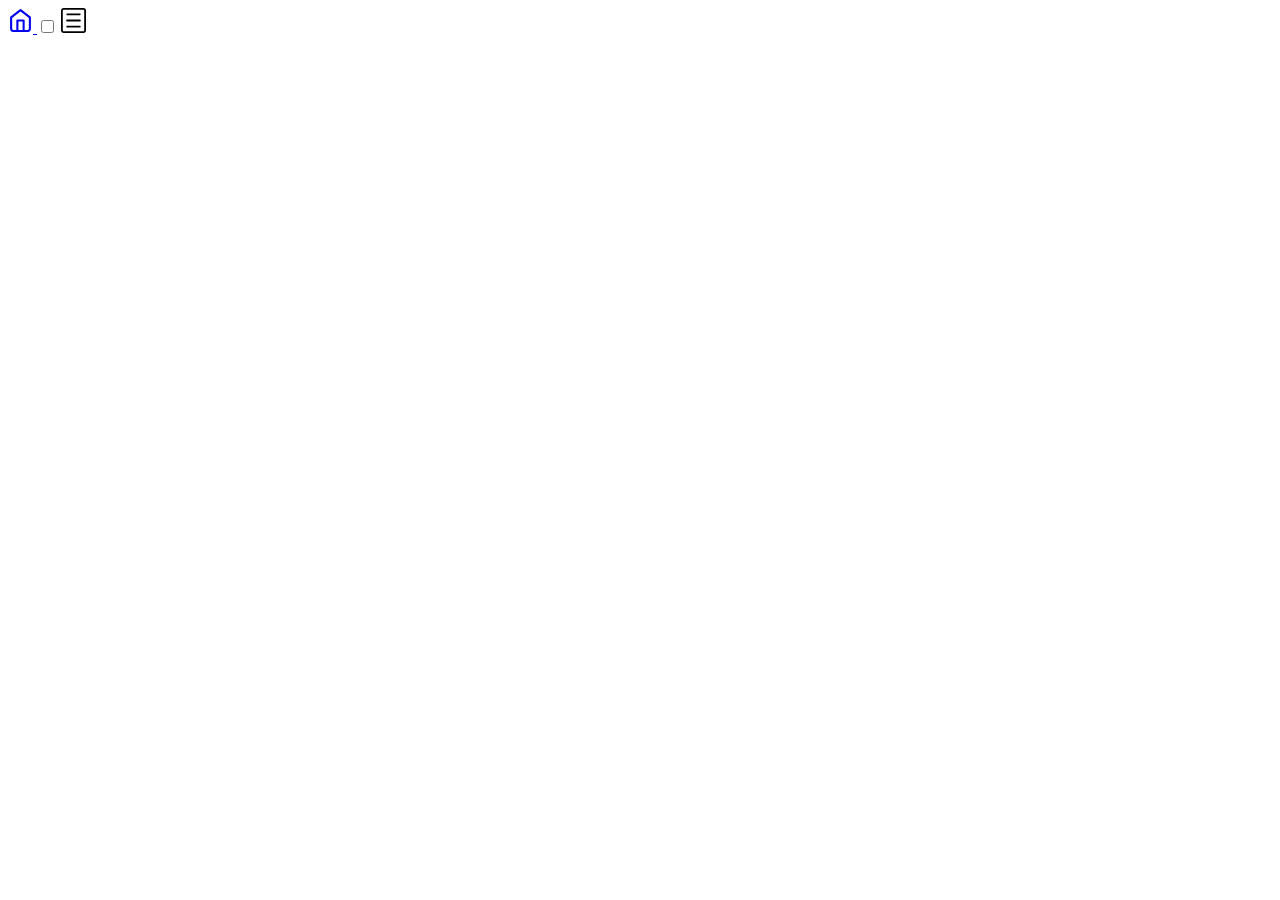
==== public/index.html @ fc8f09d0 "cp" ====
<!DOCTYPE html><html lang="en"><head><script src="/livereload.js?mindelay=10&amp;v=2&amp;port=1313&amp;path=livereload" data-no-instant defer></script><meta charset="utf-8">
<meta http-equiv="content-type" content="text/html">
<meta name="viewport" content="width=device-width, initial-scale=1.0">

<title itemprop="name"> | </title>
<meta property="og:title" content=" | " />
<meta name="twitter:title" content=" | " />
<meta itemprop="name" content=" | " />
<meta name="application-name" content=" | " />
<meta property="og:site_name" content="" />

<meta name="description" content="">
<meta itemprop="description" content="" />
<meta property="og:description" content="" />
<meta name="twitter:description" content="" />

<meta property="og:locale" content="en" />
<meta name="language" content="en" />

  <link rel="alternate" hreflang="en" href="//localhost:1313/" title="" />






<meta name="generator" content="Hugo 0.159.1">

    
    <meta property="og:url" content="//localhost:1313/">
  <meta property="og:locale" content="en">
  <meta property="og:type" content="website">


    
    
  <meta name="twitter:card" content="summary">


    

    <link rel="canonical" href="//localhost:1313/">
    <link href="/index.xml" rel="alternate" type="application/rss+xml" title="">
    <link href="/index.xml" rel="feed" type="application/rss+xml" title="">
    <link href="/style.min.e390ba7da26222f4dc42a349955d76dbbe44e5ce2535a43de5a70633a0a9ec3c.css" rel="stylesheet">
    <link href="/code-highlight.min.706d31975fec544a864cb7f0d847a73ea55ca1df91bf495fd12a177138d807cf.css" rel="stylesheet">

    
    <link rel="apple-touch-icon" sizes="180x180" href="/icons/apple-touch-icon.png">
    <link rel="icon" type="image/png" sizes="32x32" href="/icons/favicon-32x32.png">
    <link rel="icon" type="image/png" sizes="16x16" href="/icons/favicon-16x16.png">
    <link rel="mask-icon" href="/icons/safari-pinned-tab.svg">
    <link rel="shortcut icon" href="/favicon.ico">




<link rel="manifest" href="//localhost:1313/site.webmanifest">

<meta name="msapplication-config" content="/browserconfig.xml">
<meta name="msapplication-TileColor" content="#2d89ef">
<meta name="theme-color" content="#434648">
    <meta name="color-scheme" content="light dark">

    
    <link rel="icon" type="image/svg+xml" href="/icons/favicon.svg">

    
    
</head>
<body data-theme="auto" class="notransition">

<script src="/js/theme.js"></script>

<div class="navbar" role="navigation">
    <nav class="menu" aria-label="Main Navigation">
        <a href="//localhost:1313/" class="logo">
            <svg xmlns="http://www.w3.org/2000/svg" width="25" height="25" 
viewBox="0 0 24 24" fill="none" stroke="currentColor" stroke-width="2" stroke-linecap="round" 
stroke-linejoin="round" class="feather feather-home">
<title></title>
<path d="M3 9l9-7 9 7v11a2 2 0 0 1-2 2H5a2 2 0 0 1-2-2z"></path>
<polyline points="9 22 9 12 15 12 15 22"></polyline>
</svg>
        </a>
        <input type="checkbox" id="menu-trigger" class="menu-trigger" />
        <label for="menu-trigger">
            <span class="menu-icon">
                <svg xmlns="http://www.w3.org/2000/svg" width="25" height="25" stroke="currentColor" fill="none" viewBox="0 0 14 14"><title>Menu</title><path stroke-linecap="round" stroke-linejoin="round" d="M10.595 7L3.40726 7"></path><path stroke-linecap="round" stroke-linejoin="round" d="M10.5096 3.51488L3.49301 3.51488"></path><path stroke-linecap="round" stroke-linejoin="round" d="M10.5096 10.4851H3.49301"></path><path stroke-linecap="round" stroke-linejoin="round" d="M0.5 12.5V1.5C0.5 0.947715 0.947715 0.5 1.5 0.5H12.5C13.0523 0.5 13.5 0.947715 13.5 1.5V12.5C13.5 13.0523 13.0523 13.5 12.5 13.5H1.5C0.947715 13.5 0.5 13.0523 0.5 12.5Z"></path></svg>
            </span>
        </label>

        <div class="trigger">
            <ul class="trigger-container">
                
                
            </ul>
        </div>
    </nav>
</div>
<div class="wrapper">
        


<div class="author">
    
    <h2 class="author-name"></h2>
    <p class="author-bio"></p>
</div>

        <main aria-label="Content">
            <h3 class="posts-item-note" aria-label="Recent Posts"></h3>
            
            
            
            
            
        </main>
    </div>







    
    <script async src="//localhost:1313/js/main.js" ></script>

    

</body>

</html>
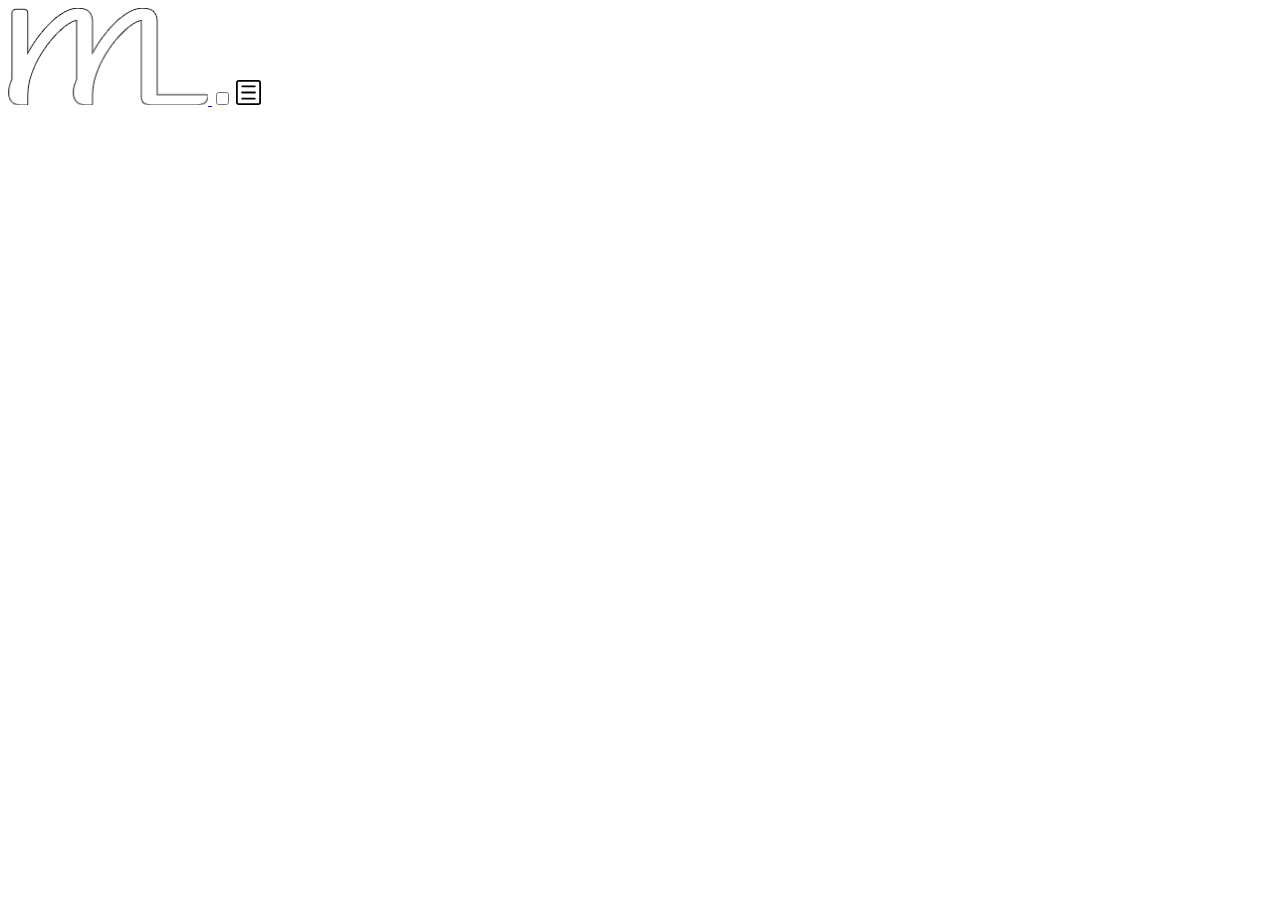
==== commit 670dab54: "fix-this-fucking-theme" ====
--- a/public/index.html
+++ b/public/index.html
@@ -1,4 +1,4 @@
-<!DOCTYPE html><html lang="en"><head><script src="/livereload.js?mindelay=10&amp;v=2&amp;port=1313&amp;path=livereload" data-no-instant defer></script><meta charset="utf-8">
+<!DOCTYPE html><html lang="en"><head><meta charset="utf-8">
 <meta http-equiv="content-type" content="text/html">
 <meta name="viewport" content="width=device-width, initial-scale=1.0">
 
@@ -17,7 +17,7 @@
 <meta property="og:locale" content="en" />
 <meta name="language" content="en" />
 
-  <link rel="alternate" hreflang="en" href="//localhost:1313/" title="" />
+  <link rel="alternate" hreflang="en" href="/" title="" />
 
 
 
@@ -27,7 +27,7 @@
 <meta name="generator" content="Hugo 0.159.1">
 
     
-    <meta property="og:url" content="//localhost:1313/">
+    <meta property="og:url" content="/">
   <meta property="og:locale" content="en">
   <meta property="og:type" content="website">
 
@@ -39,7 +39,7 @@
 
     
 
-    <link rel="canonical" href="//localhost:1313/">
+    <link rel="canonical" href="/">
     <link href="/index.xml" rel="alternate" type="application/rss+xml" title="">
     <link href="/index.xml" rel="feed" type="application/rss+xml" title="">
     <link href="/style.min.e390ba7da26222f4dc42a349955d76dbbe44e5ce2535a43de5a70633a0a9ec3c.css" rel="stylesheet">
@@ -49,16 +49,13 @@
     <link rel="apple-touch-icon" sizes="180x180" href="/icons/apple-touch-icon.png">
     <link rel="icon" type="image/png" sizes="32x32" href="/icons/favicon-32x32.png">
     <link rel="icon" type="image/png" sizes="16x16" href="/icons/favicon-16x16.png">
-    <link rel="mask-icon" href="/icons/safari-pinned-tab.svg">
     <link rel="shortcut icon" href="/favicon.ico">
 
 
 
 
-<link rel="manifest" href="//localhost:1313/site.webmanifest">
-
-<meta name="msapplication-config" content="/browserconfig.xml">
-<meta name="msapplication-TileColor" content="#2d89ef">
+<link rel="manifest" href="/site.webmanifest">
+
 <meta name="theme-color" content="#434648">
     <meta name="color-scheme" content="light dark">
 
@@ -67,21 +64,26 @@
 
     
     
+    
+      
+<link rel="stylesheet" href="/css/custom.css">
+
+
+<link rel="stylesheet" href="/css/prism/vscode-dark-plus.css">
+
+    
 </head>
 <body data-theme="auto" class="notransition">
 
-<script src="/js/theme.js"></script>
+<script src="/js/theme.min.606c293817bdad018207793ac0068b1415c2c2a5155fd710e7cab3eb57d5e384.js" integrity="sha256-YGwpOBe9rQGCB3k6wAaLFBXCwqUVX9cQ58qz61fV44Q="></script>
 
 <div class="navbar" role="navigation">
     <nav class="menu" aria-label="Main Navigation">
-        <a href="//localhost:1313/" class="logo">
-            <svg xmlns="http://www.w3.org/2000/svg" width="25" height="25" 
-viewBox="0 0 24 24" fill="none" stroke="currentColor" stroke-width="2" stroke-linecap="round" 
-stroke-linejoin="round" class="feather feather-home">
-<title></title>
-<path d="M3 9l9-7 9 7v11a2 2 0 0 1-2 2H5a2 2 0 0 1-2-2z"></path>
-<polyline points="9 22 9 12 15 12 15 22"></polyline>
+        <a href="/" class="logo">
+            <svg xmlns="http://www.w3.org/2000/svg" xmlns:xlink="http://www.w3.org/1999/xlink" width="199.993" height="97.32" viewBox="0 0 822 400">
+  <image id="M" width="822" height="400" xlink:href="[data-uri]"/>
 </svg>
+
         </a>
         <input type="checkbox" id="menu-trigger" class="menu-trigger" />
         <label for="menu-trigger">
@@ -101,12 +103,77 @@
 <div class="wrapper">
         
 
-
 <div class="author">
+    
+    
+    
+    
     
     <h2 class="author-name"></h2>
     <p class="author-bio"></p>
+
+    
+    
 </div>
+
+<style>
+.author {
+    text-align: center;
+    margin: 2rem 0;
+}
+
+.author-avatar,
+.author-avatar-circle {
+    border-radius: 50%;
+    display: block;
+    margin: 1rem auto;
+}
+
+.author-name {
+    margin: 1rem 0 0.5rem;
+    font-size: 1.5rem;
+}
+
+.author-bio {
+    color: var(--text-secondary);
+    margin: 0.5rem 0 1.5rem;
+    line-height: 1.6;
+    max-width: 500px;
+    margin-left: auto;
+    margin-right: auto;
+}
+
+.author-social {
+    display: flex;
+    justify-content: center;
+    gap: 1rem;
+    margin-top: 1.5rem;
+}
+
+.social-link {
+    display: inline-flex;
+    align-items: center;
+    justify-content: center;
+    width: 40px;
+    height: 40px;
+    border-radius: 50%;
+    border: 2px solid var(--text-secondary);
+    color: var(--text-secondary);
+    transition: all 0.3s ease;
+    text-decoration: none;
+}
+
+.social-link:hover {
+    border-color: var(--text-primary);
+    color: var(--text-primary);
+    transform: translateY(-3px);
+}
+
+.social-link svg {
+    width: 20px;
+    height: 20px;
+}
+</style>
 
         <main aria-label="Content">
             <h3 class="posts-item-note" aria-label="Recent Posts"></h3>
@@ -125,10 +192,19 @@
 
 
     
-    <script async src="//localhost:1313/js/main.js" ></script>
-
-    
-
+    <script src="/js/main.min.4ee188e1744c19816e95a540b2650ed9f033ea0371e74eac8e717355cfca8741.js" integrity="sha256-TuGI4XRMGYFulaVAsmUO2fAz6gNx506sjnFzVc/Kh0E="></script>
+
+    
+
+
+
+<script src="/js/prism-core.min.js"></script>
+
+
+<script src="/js/prism-mine.js"></script>
+
+
+<script src="/js/prism/prism-autoloader.min.js" data-autoloader-path="/js/prism/"></script>
 </body>
 
 </html>
